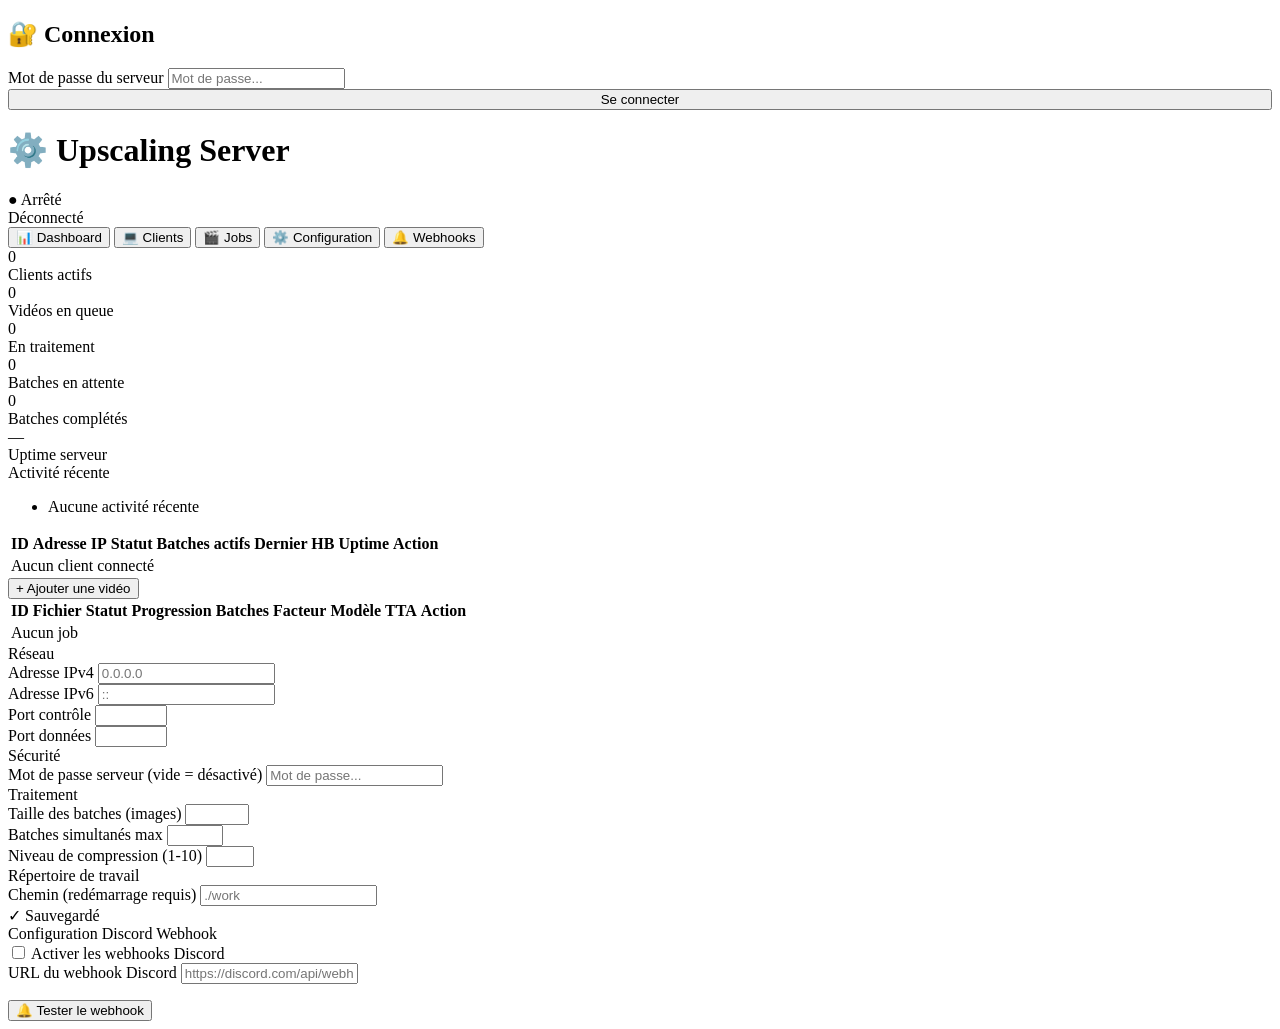
==== server/web/static/index.html @ 21bae4f7 "feat: add web UI for Upscaling Server with dynamic tabs, authentication, and WebSocket integration -" ====
<!DOCTYPE html>
<html lang="fr">
<head>
  <meta charset="UTF-8">
  <meta name="viewport" content="width=device-width, initial-scale=1.0">
  <title>Serveur Upscaling — Web UI</title>
  <link rel="stylesheet" href="/static/style.css">
</head>
<body>

<!-- ── LOGIN OVERLAY ── -->
<div id="login-overlay">
  <div class="login-card">
    <h2>🔐 Connexion</h2>
    <div class="form-group">
      <label for="login-password">Mot de passe du serveur</label>
      <input type="password" id="login-password" placeholder="Mot de passe..." autocomplete="current-password">
    </div>
    <div id="login-error" style="color:var(--danger);font-size:13px;margin-bottom:12px;display:none;"></div>
    <button class="btn btn-primary" style="width:100%" onclick="doLogin()">Se connecter</button>
  </div>
</div>

<!-- ── HEADER ── -->
<header>
  <h1>⚙️ Upscaling Server</h1>
  <span id="server-status-badge" class="stopped">● Arrêté</span>
  <div id="ws-status">
    <div class="ws-dot" id="ws-dot"></div>
    <span id="ws-label">Déconnecté</span>
  </div>
</header>

<!-- ── TABS BAR ── -->
<nav class="tabs-bar">
  <button class="tab-btn active" onclick="switchTab('dashboard', this)">📊 Dashboard</button>
  <button class="tab-btn" onclick="switchTab('clients', this)">💻 Clients</button>
  <button class="tab-btn" onclick="switchTab('jobs', this)">🎬 Jobs</button>
  <button class="tab-btn" onclick="switchTab('config', this)">⚙️ Configuration</button>
  <button class="tab-btn" onclick="switchTab('webhooks', this)">🔔 Webhooks</button>
</nav>

<!-- ════════════════════════════════════════════
     TAB: DASHBOARD
════════════════════════════════════════════ -->
<div id="tab-dashboard" class="tab-panel active">
  <div class="stat-grid">
    <div class="stat-card">
      <div class="stat-value" id="stat-clients">0</div>
      <div class="stat-label">Clients actifs</div>
    </div>
    <div class="stat-card">
      <div class="stat-value" id="stat-queued">0</div>
      <div class="stat-label">Vidéos en queue</div>
    </div>
    <div class="stat-card">
      <div class="stat-value" id="stat-processing">0</div>
      <div class="stat-label">En traitement</div>
    </div>
    <div class="stat-card">
      <div class="stat-value" id="stat-batches-pending">0</div>
      <div class="stat-label">Batches en attente</div>
    </div>
    <div class="stat-card">
      <div class="stat-value" id="stat-batches-done">0</div>
      <div class="stat-label">Batches complétés</div>
    </div>
    <div class="stat-card">
      <div class="stat-value" id="stat-uptime">—</div>
      <div class="stat-label">Uptime serveur</div>
    </div>
  </div>

  <div class="card">
    <div class="card-title">Activité récente</div>
    <ul class="activity-list" id="activity-list">
      <li><span style="color:var(--text2)">Aucune activité récente</span></li>
    </ul>
  </div>
</div>

<!-- ════════════════════════════════════════════
     TAB: CLIENTS
════════════════════════════════════════════ -->
<div id="tab-clients" class="tab-panel">
  <div class="card">
    <div class="table-wrap">
      <table id="clients-table">
        <thead>
          <tr>
            <th>ID</th>
            <th>Adresse IP</th>
            <th>Statut</th>
            <th>Batches actifs</th>
            <th>Dernier HB</th>
            <th>Uptime</th>
            <th>Action</th>
          </tr>
        </thead>
        <tbody id="clients-tbody">
          <tr><td colspan="7" class="no-data">Aucun client connecté</td></tr>
        </tbody>
      </table>
    </div>
  </div>
</div>

<!-- ════════════════════════════════════════════
     TAB: JOBS
════════════════════════════════════════════ -->
<div id="tab-jobs" class="tab-panel">
  <div class="toolbar">
    <button class="btn btn-primary" onclick="showAddJobModal()">+ Ajouter une vidéo</button>
  </div>

  <div class="card">
    <div class="table-wrap">
      <table id="jobs-table">
        <thead>
          <tr>
            <th>ID</th>
            <th>Fichier</th>
            <th>Statut</th>
            <th>Progression</th>
            <th>Batches</th>
            <th>Facteur</th>
            <th>Modèle</th>
            <th>TTA</th>
            <th>Action</th>
          </tr>
        </thead>
        <tbody id="jobs-tbody">
          <tr><td colspan="9" class="no-data">Aucun job</td></tr>
        </tbody>
      </table>
    </div>
  </div>
</div>

<!-- ════════════════════════════════════════════
     TAB: CONFIGURATION
════════════════════════════════════════════ -->
<div id="tab-config" class="tab-panel">
  <div class="card">
    <div class="card-title">Réseau</div>
    <div class="form-row">
      <div class="form-group">
        <label>Adresse IPv4</label>
        <input type="text" id="cfg-ipv4" placeholder="0.0.0.0" oninput="scheduleConfigSave()">
      </div>
      <div class="form-group">
        <label>Adresse IPv6</label>
        <input type="text" id="cfg-ipv6" placeholder="::" oninput="scheduleConfigSave()">
      </div>
      <div class="form-group">
        <label>Port contrôle</label>
        <input type="number" id="cfg-port" min="1024" max="65535" oninput="scheduleConfigSave()">
      </div>
      <div class="form-group">
        <label>Port données</label>
        <input type="number" id="cfg-data-port" min="1024" max="65535" oninput="scheduleConfigSave()">
      </div>
    </div>
  </div>

  <div class="card">
    <div class="card-title">Sécurité</div>
    <div class="form-group">
      <label>Mot de passe serveur (vide = désactivé)</label>
      <input type="password" id="cfg-password" placeholder="Mot de passe..." oninput="scheduleConfigSave()">
    </div>
  </div>

  <div class="card">
    <div class="card-title">Traitement</div>
    <div class="form-row">
      <div class="form-group">
        <label>Taille des batches (images)</label>
        <input type="number" id="cfg-batch-size" min="10" max="1000" oninput="scheduleConfigSave()">
      </div>
      <div class="form-group">
        <label>Batches simultanés max</label>
        <input type="number" id="cfg-max-batches" min="1" max="999" oninput="scheduleConfigSave()">
      </div>
      <div class="form-group">
        <label>Niveau de compression (1-10)</label>
        <input type="number" id="cfg-compression" min="1" max="10" oninput="scheduleConfigSave()">
      </div>
    </div>
  </div>

  <div class="card">
    <div class="card-title">Répertoire de travail</div>
    <div class="form-group">
      <label>Chemin (redémarrage requis)</label>
      <input type="text" id="cfg-work-dir" placeholder="./work" oninput="scheduleConfigSave()">
    </div>
  </div>

  <span class="save-indicator" id="save-indicator">✓ Sauvegardé</span>
</div>

<!-- ════════════════════════════════════════════
     TAB: WEBHOOKS
════════════════════════════════════════════ -->
<div id="tab-webhooks" class="tab-panel">
  <div class="card">
    <div class="card-title">Configuration Discord Webhook</div>
    <div class="form-group">
      <label class="checkbox-group">
        <input type="checkbox" id="wh-enabled" onchange="scheduleWebhookSave()">
        Activer les webhooks Discord
      </label>
    </div>
    <div class="form-group">
      <label>URL du webhook Discord</label>
      <input type="url" id="wh-url" placeholder="https://discord.com/api/webhooks/..." oninput="scheduleWebhookSave()">
    </div>
    <div style="margin-top:16px">
      <button class="btn btn-secondary" onclick="testWebhook()">🔔 Tester le webhook</button>
      <span id="wh-test-result" style="margin-left:12px;font-size:13px;"></span>
    </div>
  </div>
</div>

<!-- ════════════════════════════════════════════
     MODAL: AJOUTER JOB
════════════════════════════════════════════ -->
<div id="add-job-modal" style="display:none" class="modal-backdrop">
  <div class="modal">
    <h3>🎬 Ajouter une vidéo</h3>
    <div class="form-group">
      <label>Chemin du fichier vidéo (sur le serveur)</label>
      <input type="text" id="job-path" placeholder="/chemin/vers/video.mp4">
    </div>
    <div class="form-row">
      <div class="form-group">
        <label>Engine</label>
        <select id="job-engine" onchange="updateJobModels()">
          <option value="realesrgan">Real-ESRGAN</option>
          <option value="realcugan">Real-CUGAN</option>
        </select>
      </div>
      <div class="form-group">
        <label>Facteur d'upscaling</label>
        <select id="job-scale">
          <option value="2">x2</option>
          <option value="3">x3</option>
          <option value="4" selected>x4</option>
        </select>
      </div>
    </div>
    <div class="form-group">
      <label>Modèle</label>
      <select id="job-model">
        <option value="realesr-animevideov3">realesr-animevideov3 (recommandé)</option>
        <option value="realesrgan-x4plus-anime">realesrgan-x4plus-anime</option>
        <option value="realesrgan-x4plus">realesrgan-x4plus</option>
      </select>
    </div>
    <div class="form-group" id="job-denoise-group" style="display:none">
      <label>Niveau de débruitage (Real-CUGAN)</label>
      <select id="job-denoise">
        <option value="-1">-1 (conservatif)</option>
        <option value="0">0 (désactivé)</option>
        <option value="1">1</option>
        <option value="2">2</option>
        <option value="3">3</option>
      </select>
    </div>
    <div class="form-group">
      <label class="checkbox-group">
        <input type="checkbox" id="job-tta">
        Mode TTA (meilleure qualité, plus lent)
      </label>
    </div>
    <div id="job-error" style="color:var(--danger);font-size:13px;margin-bottom:8px;display:none;"></div>
    <div class="modal-footer">
      <button class="btn btn-secondary" onclick="closeJobModal()">Annuler</button>
      <button class="btn btn-primary" onclick="submitJob()">Ajouter</button>
    </div>
  </div>
</div>

<script src="/static/app.js"></script>
</body>
</html>
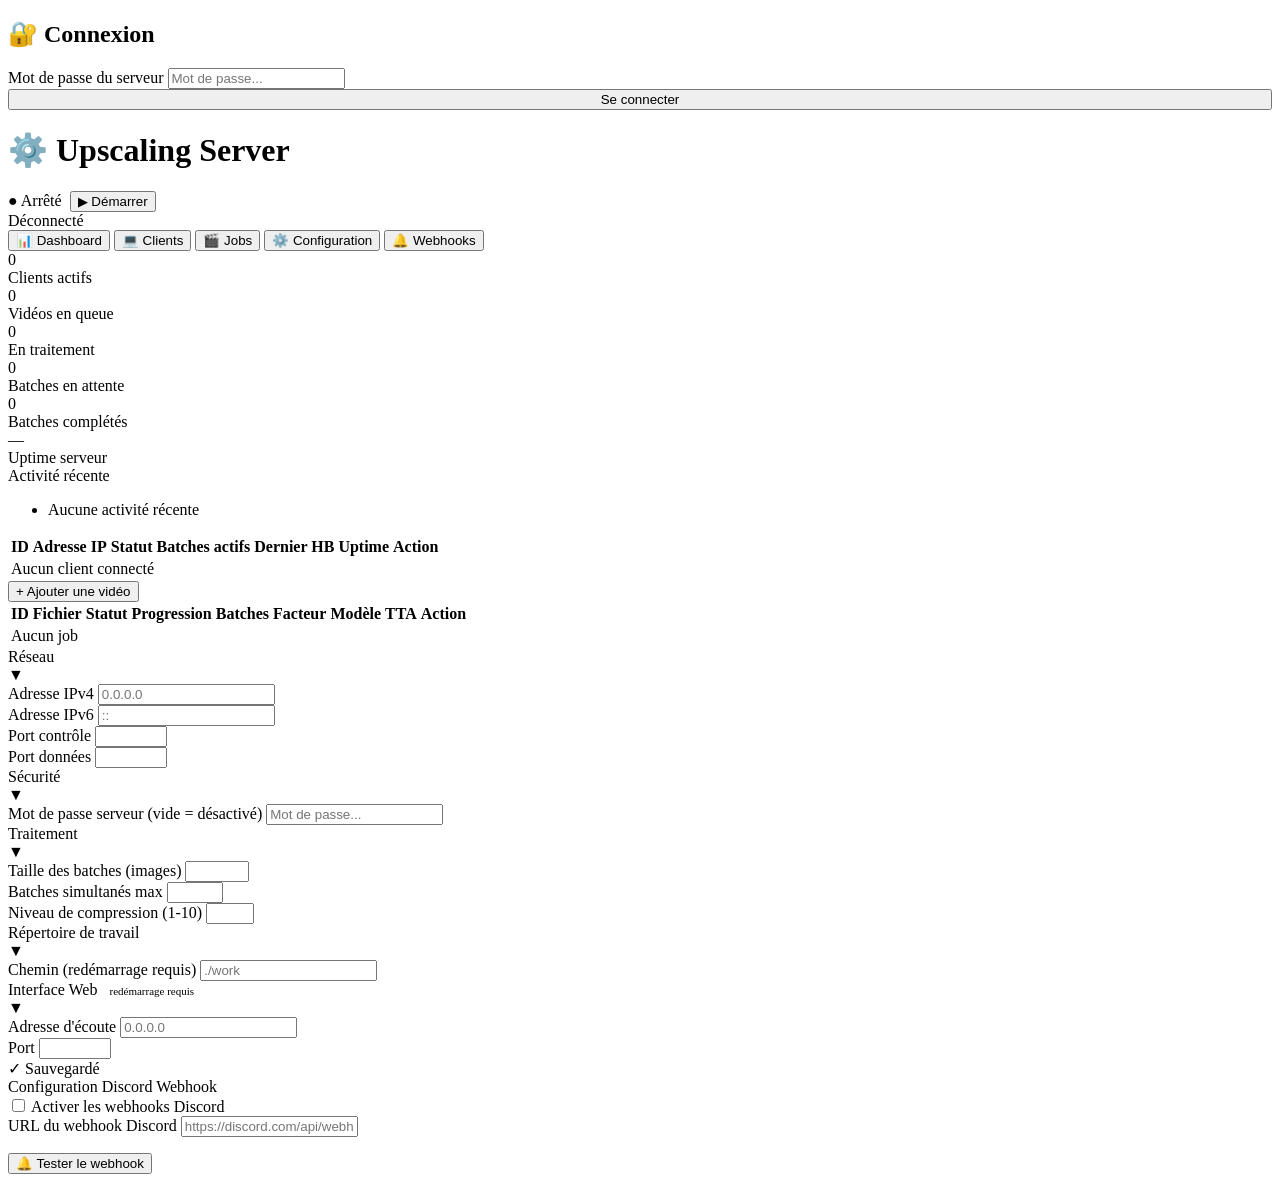
==== commit c1283cfe: "feat: add web UI configuration options and improve server control - Added web host and port configur" ====
--- a/server/web/static/index.html
+++ b/server/web/static/index.html
@@ -25,6 +25,7 @@
 <header>
   <h1>⚙️ Upscaling Server</h1>
   <span id="server-status-badge" class="stopped">● Arrêté</span>
+  <button id="server-power-btn" class="btn btn-primary btn-sm" onclick="toggleServerPower()" style="margin-left:4px">▶ Démarrer</button>
   <div id="ws-status">
     <div class="ws-dot" id="ws-dot"></div>
     <span id="ws-label">Déconnecté</span>
@@ -141,59 +142,102 @@
      TAB: CONFIGURATION
 ════════════════════════════════════════════ -->
 <div id="tab-config" class="tab-panel">
-  <div class="card">
-    <div class="card-title">Réseau</div>
-    <div class="form-row">
+
+  <div class="card collapsible" id="cfg-card-network">
+    <div class="card-header" onclick="toggleSection('cfg-card-network')">
+      <div class="card-title">Réseau</div>
+      <span class="card-arrow">▼</span>
+    </div>
+    <div class="card-body">
+      <div class="form-row">
+        <div class="form-group">
+          <label>Adresse IPv4</label>
+          <input type="text" id="cfg-ipv4" placeholder="0.0.0.0" oninput="scheduleConfigSave()">
+        </div>
+        <div class="form-group">
+          <label>Adresse IPv6</label>
+          <input type="text" id="cfg-ipv6" placeholder="::" oninput="scheduleConfigSave()">
+        </div>
+        <div class="form-group">
+          <label>Port contrôle</label>
+          <input type="number" id="cfg-port" min="1024" max="65535" oninput="scheduleConfigSave()">
+        </div>
+        <div class="form-group">
+          <label>Port données</label>
+          <input type="number" id="cfg-data-port" min="1024" max="65535" oninput="scheduleConfigSave()">
+        </div>
+      </div>
+    </div>
+  </div>
+
+  <div class="card collapsible" id="cfg-card-security">
+    <div class="card-header" onclick="toggleSection('cfg-card-security')">
+      <div class="card-title">Sécurité</div>
+      <span class="card-arrow">▼</span>
+    </div>
+    <div class="card-body">
       <div class="form-group">
-        <label>Adresse IPv4</label>
-        <input type="text" id="cfg-ipv4" placeholder="0.0.0.0" oninput="scheduleConfigSave()">
-      </div>
+        <label>Mot de passe serveur (vide = désactivé)</label>
+        <input type="password" id="cfg-password" placeholder="Mot de passe..." oninput="scheduleConfigSave()">
+      </div>
+    </div>
+  </div>
+
+  <div class="card collapsible" id="cfg-card-processing">
+    <div class="card-header" onclick="toggleSection('cfg-card-processing')">
+      <div class="card-title">Traitement</div>
+      <span class="card-arrow">▼</span>
+    </div>
+    <div class="card-body">
+      <div class="form-row">
+        <div class="form-group">
+          <label>Taille des batches (images)</label>
+          <input type="number" id="cfg-batch-size" min="10" max="1000" oninput="scheduleConfigSave()">
+        </div>
+        <div class="form-group">
+          <label>Batches simultanés max</label>
+          <input type="number" id="cfg-max-batches" min="1" max="999" oninput="scheduleConfigSave()">
+        </div>
+        <div class="form-group">
+          <label>Niveau de compression (1-10)</label>
+          <input type="number" id="cfg-compression" min="1" max="10" oninput="scheduleConfigSave()">
+        </div>
+      </div>
+    </div>
+  </div>
+
+  <div class="card collapsible" id="cfg-card-workdir">
+    <div class="card-header" onclick="toggleSection('cfg-card-workdir')">
+      <div class="card-title">Répertoire de travail</div>
+      <span class="card-arrow">▼</span>
+    </div>
+    <div class="card-body">
       <div class="form-group">
-        <label>Adresse IPv6</label>
-        <input type="text" id="cfg-ipv6" placeholder="::" oninput="scheduleConfigSave()">
-      </div>
-      <div class="form-group">
-        <label>Port contrôle</label>
-        <input type="number" id="cfg-port" min="1024" max="65535" oninput="scheduleConfigSave()">
-      </div>
-      <div class="form-group">
-        <label>Port données</label>
-        <input type="number" id="cfg-data-port" min="1024" max="65535" oninput="scheduleConfigSave()">
-      </div>
-    </div>
-  </div>
-
-  <div class="card">
-    <div class="card-title">Sécurité</div>
-    <div class="form-group">
-      <label>Mot de passe serveur (vide = désactivé)</label>
-      <input type="password" id="cfg-password" placeholder="Mot de passe..." oninput="scheduleConfigSave()">
-    </div>
-  </div>
-
-  <div class="card">
-    <div class="card-title">Traitement</div>
-    <div class="form-row">
-      <div class="form-group">
-        <label>Taille des batches (images)</label>
-        <input type="number" id="cfg-batch-size" min="10" max="1000" oninput="scheduleConfigSave()">
-      </div>
-      <div class="form-group">
-        <label>Batches simultanés max</label>
-        <input type="number" id="cfg-max-batches" min="1" max="999" oninput="scheduleConfigSave()">
-      </div>
-      <div class="form-group">
-        <label>Niveau de compression (1-10)</label>
-        <input type="number" id="cfg-compression" min="1" max="10" oninput="scheduleConfigSave()">
-      </div>
-    </div>
-  </div>
-
-  <div class="card">
-    <div class="card-title">Répertoire de travail</div>
-    <div class="form-group">
-      <label>Chemin (redémarrage requis)</label>
-      <input type="text" id="cfg-work-dir" placeholder="./work" oninput="scheduleConfigSave()">
+        <label>Chemin (redémarrage requis)</label>
+        <input type="text" id="cfg-work-dir" placeholder="./work" oninput="scheduleConfigSave()">
+      </div>
+    </div>
+  </div>
+
+  <div class="card collapsible" id="cfg-card-webui">
+    <div class="card-header" onclick="toggleSection('cfg-card-webui')">
+      <div class="card-title">
+        Interface Web
+        <span style="color:var(--warning);font-size:11px;font-weight:normal;margin-left:8px;text-transform:none;letter-spacing:0">redémarrage requis</span>
+      </div>
+      <span class="card-arrow">▼</span>
+    </div>
+    <div class="card-body">
+      <div class="form-row">
+        <div class="form-group">
+          <label>Adresse d'écoute</label>
+          <input type="text" id="cfg-web-host" placeholder="0.0.0.0" oninput="scheduleConfigSave()">
+        </div>
+        <div class="form-group">
+          <label>Port</label>
+          <input type="number" id="cfg-web-port" min="1024" max="65535" oninput="scheduleConfigSave()">
+        </div>
+      </div>
     </div>
   </div>
 
@@ -229,10 +273,38 @@
 <div id="add-job-modal" style="display:none" class="modal-backdrop">
   <div class="modal">
     <h3>🎬 Ajouter une vidéo</h3>
-    <div class="form-group">
+
+    <!-- Mode toggle -->
+    <div class="form-group">
+      <label>Mode d'ajout</label>
+      <div class="mode-toggle">
+        <label class="mode-option">
+          <input type="radio" name="job-mode" value="upload" checked>
+          ⬆️ Upload depuis mon PC
+        </label>
+        <label class="mode-option">
+          <input type="radio" name="job-mode" value="path">
+          📂 Chemin serveur
+        </label>
+      </div>
+    </div>
+
+    <!-- Section upload -->
+    <div class="form-group" id="job-upload-section">
+      <label>Fichier vidéo</label>
+      <input type="file" id="job-file" accept="video/*">
+      <div class="upload-progress-wrap" id="job-upload-progress" style="display:none">
+        <progress id="job-progress-bar" value="0" max="100"></progress>
+        <span id="job-progress-label" style="font-size:12px;color:var(--text2);white-space:nowrap">0%</span>
+      </div>
+    </div>
+
+    <!-- Section chemin serveur -->
+    <div class="form-group" id="job-path-section" style="display:none">
       <label>Chemin du fichier vidéo (sur le serveur)</label>
       <input type="text" id="job-path" placeholder="/chemin/vers/video.mp4">
     </div>
+
     <div class="form-row">
       <div class="form-group">
         <label>Engine</label>
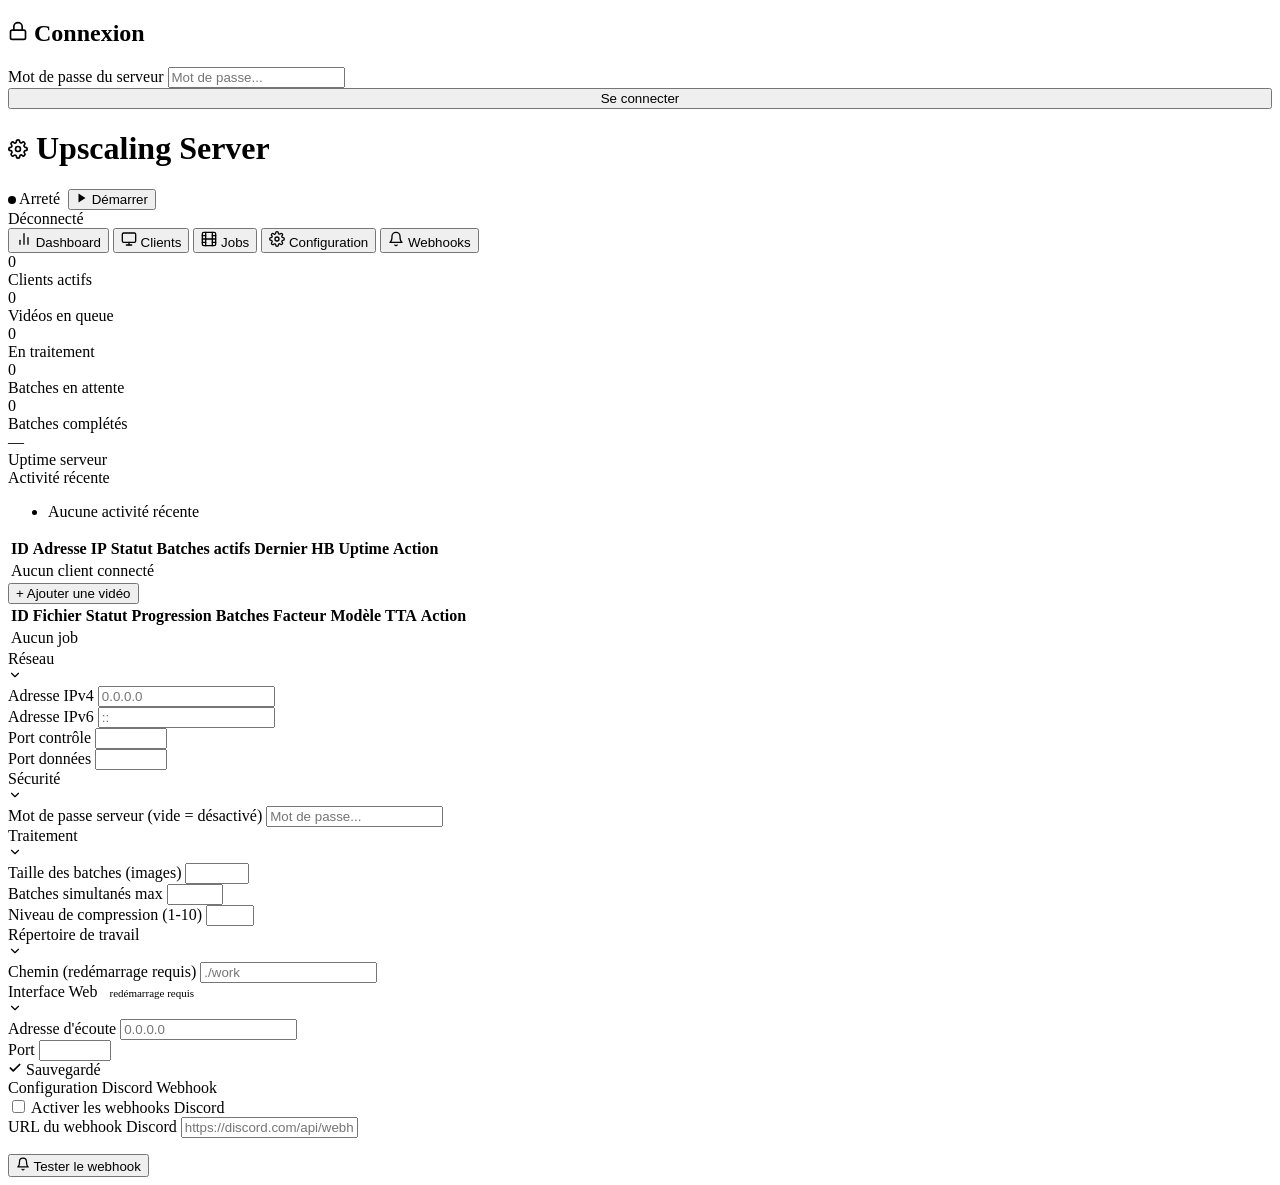
==== commit 82209cff: "feat: implement glassmorphism design for UI components - Updated color variables for dark and light " ====
--- a/server/web/static/index.html
+++ b/server/web/static/index.html
@@ -11,7 +11,7 @@
 <!-- ── LOGIN OVERLAY ── -->
 <div id="login-overlay">
   <div class="login-card">
-    <h2>🔐 Connexion</h2>
+    <h2><svg class="icon" width="20" height="20" viewBox="0 0 24 24" fill="none" stroke="currentColor" stroke-width="2" stroke-linecap="round" stroke-linejoin="round"><rect x="3" y="11" width="18" height="11" rx="2" ry="2"/><path d="M7 11V7a5 5 0 0 1 10 0v4"/></svg> Connexion</h2>
     <div class="form-group">
       <label for="login-password">Mot de passe du serveur</label>
       <input type="password" id="login-password" placeholder="Mot de passe..." autocomplete="current-password">
@@ -23,22 +23,22 @@
 
 <!-- ── HEADER ── -->
 <header>
-  <h1>⚙️ Upscaling Server</h1>
-  <span id="server-status-badge" class="stopped">● Arrêté</span>
-  <button id="server-power-btn" class="btn btn-primary btn-sm" onclick="toggleServerPower()" style="margin-left:4px">▶ Démarrer</button>
+  <h1><svg class="icon" width="20" height="20" viewBox="0 0 24 24" fill="none" stroke="currentColor" stroke-width="2" stroke-linecap="round" stroke-linejoin="round"><circle cx="12" cy="12" r="3"/><path d="M19.4 15a1.65 1.65 0 0 0 .33 1.82l.06.06a2 2 0 0 1-2.83 2.83l-.06-.06a1.65 1.65 0 0 0-1.82-.33 1.65 1.65 0 0 0-1 1.51V21a2 2 0 0 1-4 0v-.09A1.65 1.65 0 0 0 9 19.4a1.65 1.65 0 0 0-1.82.33l-.06.06a2 2 0 0 1-2.83-2.83l.06-.06A1.65 1.65 0 0 0 4.68 15a1.65 1.65 0 0 0-1.51-1H3a2 2 0 0 1 0-4h.09A1.65 1.65 0 0 0 4.6 9a1.65 1.65 0 0 0-.33-1.82l-.06-.06a2 2 0 0 1 2.83-2.83l.06.06A1.65 1.65 0 0 0 9 4.68a1.65 1.65 0 0 0 1-1.51V3a2 2 0 0 1 4 0v.09a1.65 1.65 0 0 0 1 1.51 1.65 1.65 0 0 0 1.82-.33l.06-.06a2 2 0 0 1 2.83 2.83l-.06.06A1.65 1.65 0 0 0 19.4 9a1.65 1.65 0 0 0 1.51 1H21a2 2 0 0 1 0 4h-.09a1.65 1.65 0 0 0-1.51 1z"/></svg> Upscaling Server</h1>
+  <span id="server-status-badge" class="stopped"><svg class="icon" width="8" height="8" viewBox="0 0 8 8"><circle cx="4" cy="4" r="4" fill="currentColor"/></svg> Arret&eacute;</span>
+  <button id="server-power-btn" class="btn btn-primary btn-sm" onclick="toggleServerPower()" style="margin-left:4px"><svg class="icon" width="12" height="12" viewBox="0 0 24 24" fill="currentColor" stroke="none"><polygon points="5 3 19 12 5 21 5 3"/></svg> D&eacute;marrer</button>
   <div id="ws-status">
     <div class="ws-dot" id="ws-dot"></div>
-    <span id="ws-label">Déconnecté</span>
+    <span id="ws-label">D&eacute;connect&eacute;</span>
   </div>
 </header>
 
 <!-- ── TABS BAR ── -->
 <nav class="tabs-bar">
-  <button class="tab-btn active" onclick="switchTab('dashboard', this)">📊 Dashboard</button>
-  <button class="tab-btn" onclick="switchTab('clients', this)">💻 Clients</button>
-  <button class="tab-btn" onclick="switchTab('jobs', this)">🎬 Jobs</button>
-  <button class="tab-btn" onclick="switchTab('config', this)">⚙️ Configuration</button>
-  <button class="tab-btn" onclick="switchTab('webhooks', this)">🔔 Webhooks</button>
+  <button class="tab-btn active" onclick="switchTab('dashboard', this)"><svg class="icon" width="16" height="16" viewBox="0 0 24 24" fill="none" stroke="currentColor" stroke-width="2" stroke-linecap="round" stroke-linejoin="round"><line x1="18" y1="20" x2="18" y2="10"/><line x1="12" y1="20" x2="12" y2="4"/><line x1="6" y1="20" x2="6" y2="14"/></svg> Dashboard</button>
+  <button class="tab-btn" onclick="switchTab('clients', this)"><svg class="icon" width="16" height="16" viewBox="0 0 24 24" fill="none" stroke="currentColor" stroke-width="2" stroke-linecap="round" stroke-linejoin="round"><rect x="2" y="3" width="20" height="14" rx="2" ry="2"/><line x1="8" y1="21" x2="16" y2="21"/><line x1="12" y1="17" x2="12" y2="21"/></svg> Clients</button>
+  <button class="tab-btn" onclick="switchTab('jobs', this)"><svg class="icon" width="16" height="16" viewBox="0 0 24 24" fill="none" stroke="currentColor" stroke-width="2" stroke-linecap="round" stroke-linejoin="round"><rect x="2" y="2" width="20" height="20" rx="2.18" ry="2.18"/><line x1="7" y1="2" x2="7" y2="22"/><line x1="17" y1="2" x2="17" y2="22"/><line x1="2" y1="12" x2="22" y2="12"/><line x1="2" y1="7" x2="7" y2="7"/><line x1="2" y1="17" x2="7" y2="17"/><line x1="17" y1="7" x2="22" y2="7"/><line x1="17" y1="17" x2="22" y2="17"/></svg> Jobs</button>
+  <button class="tab-btn" onclick="switchTab('config', this)"><svg class="icon" width="16" height="16" viewBox="0 0 24 24" fill="none" stroke="currentColor" stroke-width="2" stroke-linecap="round" stroke-linejoin="round"><circle cx="12" cy="12" r="3"/><path d="M19.4 15a1.65 1.65 0 0 0 .33 1.82l.06.06a2 2 0 0 1-2.83 2.83l-.06-.06a1.65 1.65 0 0 0-1.82-.33 1.65 1.65 0 0 0-1 1.51V21a2 2 0 0 1-4 0v-.09A1.65 1.65 0 0 0 9 19.4a1.65 1.65 0 0 0-1.82.33l-.06.06a2 2 0 0 1-2.83-2.83l.06-.06A1.65 1.65 0 0 0 4.68 15a1.65 1.65 0 0 0-1.51-1H3a2 2 0 0 1 0-4h.09A1.65 1.65 0 0 0 4.6 9a1.65 1.65 0 0 0-.33-1.82l-.06-.06a2 2 0 0 1 2.83-2.83l.06.06A1.65 1.65 0 0 0 9 4.68a1.65 1.65 0 0 0 1-1.51V3a2 2 0 0 1 4 0v.09a1.65 1.65 0 0 0 1 1.51 1.65 1.65 0 0 0 1.82-.33l.06-.06a2 2 0 0 1 2.83 2.83l-.06.06A1.65 1.65 0 0 0 19.4 9a1.65 1.65 0 0 0 1.51 1H21a2 2 0 0 1 0 4h-.09a1.65 1.65 0 0 0-1.51 1z"/></svg> Configuration</button>
+  <button class="tab-btn" onclick="switchTab('webhooks', this)"><svg class="icon" width="16" height="16" viewBox="0 0 24 24" fill="none" stroke="currentColor" stroke-width="2" stroke-linecap="round" stroke-linejoin="round"><path d="M18 8A6 6 0 0 0 6 8c0 7-3 9-3 9h18s-3-2-3-9"/><path d="M13.73 21a2 2 0 0 1-3.46 0"/></svg> Webhooks</button>
 </nav>
 
 <!-- ════════════════════════════════════════════
@@ -52,7 +52,7 @@
     </div>
     <div class="stat-card">
       <div class="stat-value" id="stat-queued">0</div>
-      <div class="stat-label">Vidéos en queue</div>
+      <div class="stat-label">Vid&eacute;os en queue</div>
     </div>
     <div class="stat-card">
       <div class="stat-value" id="stat-processing">0</div>
@@ -64,18 +64,18 @@
     </div>
     <div class="stat-card">
       <div class="stat-value" id="stat-batches-done">0</div>
-      <div class="stat-label">Batches complétés</div>
-    </div>
-    <div class="stat-card">
-      <div class="stat-value" id="stat-uptime">—</div>
+      <div class="stat-label">Batches compl&eacute;t&eacute;s</div>
+    </div>
+    <div class="stat-card">
+      <div class="stat-value" id="stat-uptime">&mdash;</div>
       <div class="stat-label">Uptime serveur</div>
     </div>
   </div>
 
   <div class="card">
-    <div class="card-title">Activité récente</div>
+    <div class="card-title">Activit&eacute; r&eacute;cente</div>
     <ul class="activity-list" id="activity-list">
-      <li><span style="color:var(--text2)">Aucune activité récente</span></li>
+      <li><span style="color:var(--text2)">Aucune activit&eacute; r&eacute;cente</span></li>
     </ul>
   </div>
 </div>
@@ -99,7 +99,7 @@
           </tr>
         </thead>
         <tbody id="clients-tbody">
-          <tr><td colspan="7" class="no-data">Aucun client connecté</td></tr>
+          <tr><td colspan="7" class="no-data">Aucun client connect&eacute;</td></tr>
         </tbody>
       </table>
     </div>
@@ -111,7 +111,7 @@
 ════════════════════════════════════════════ -->
 <div id="tab-jobs" class="tab-panel">
   <div class="toolbar">
-    <button class="btn btn-primary" onclick="showAddJobModal()">+ Ajouter une vidéo</button>
+    <button class="btn btn-primary" onclick="showAddJobModal()">+ Ajouter une vid&eacute;o</button>
   </div>
 
   <div class="card">
@@ -125,7 +125,7 @@
             <th>Progression</th>
             <th>Batches</th>
             <th>Facteur</th>
-            <th>Modèle</th>
+            <th>Mod&egrave;le</th>
             <th>TTA</th>
             <th>Action</th>
           </tr>
@@ -145,8 +145,8 @@
 
   <div class="card collapsible" id="cfg-card-network">
     <div class="card-header" onclick="toggleSection('cfg-card-network')">
-      <div class="card-title">Réseau</div>
-      <span class="card-arrow">▼</span>
+      <div class="card-title">R&eacute;seau</div>
+      <span class="card-arrow"><svg class="icon icon-chevron" width="14" height="14" viewBox="0 0 24 24" fill="none" stroke="currentColor" stroke-width="2" stroke-linecap="round" stroke-linejoin="round"><polyline points="6 9 12 15 18 9"/></svg></span>
     </div>
     <div class="card-body">
       <div class="form-row">
@@ -159,11 +159,11 @@
           <input type="text" id="cfg-ipv6" placeholder="::" oninput="scheduleConfigSave()">
         </div>
         <div class="form-group">
-          <label>Port contrôle</label>
+          <label>Port contr&ocirc;le</label>
           <input type="number" id="cfg-port" min="1024" max="65535" oninput="scheduleConfigSave()">
         </div>
         <div class="form-group">
-          <label>Port données</label>
+          <label>Port donn&eacute;es</label>
           <input type="number" id="cfg-data-port" min="1024" max="65535" oninput="scheduleConfigSave()">
         </div>
       </div>
@@ -172,12 +172,12 @@
 
   <div class="card collapsible" id="cfg-card-security">
     <div class="card-header" onclick="toggleSection('cfg-card-security')">
-      <div class="card-title">Sécurité</div>
-      <span class="card-arrow">▼</span>
+      <div class="card-title">S&eacute;curit&eacute;</div>
+      <span class="card-arrow"><svg class="icon icon-chevron" width="14" height="14" viewBox="0 0 24 24" fill="none" stroke="currentColor" stroke-width="2" stroke-linecap="round" stroke-linejoin="round"><polyline points="6 9 12 15 18 9"/></svg></span>
     </div>
     <div class="card-body">
       <div class="form-group">
-        <label>Mot de passe serveur (vide = désactivé)</label>
+        <label>Mot de passe serveur (vide = d&eacute;sactiv&eacute;)</label>
         <input type="password" id="cfg-password" placeholder="Mot de passe..." oninput="scheduleConfigSave()">
       </div>
     </div>
@@ -186,7 +186,7 @@
   <div class="card collapsible" id="cfg-card-processing">
     <div class="card-header" onclick="toggleSection('cfg-card-processing')">
       <div class="card-title">Traitement</div>
-      <span class="card-arrow">▼</span>
+      <span class="card-arrow"><svg class="icon icon-chevron" width="14" height="14" viewBox="0 0 24 24" fill="none" stroke="currentColor" stroke-width="2" stroke-linecap="round" stroke-linejoin="round"><polyline points="6 9 12 15 18 9"/></svg></span>
     </div>
     <div class="card-body">
       <div class="form-row">
@@ -195,7 +195,7 @@
           <input type="number" id="cfg-batch-size" min="10" max="1000" oninput="scheduleConfigSave()">
         </div>
         <div class="form-group">
-          <label>Batches simultanés max</label>
+          <label>Batches simultan&eacute;s max</label>
           <input type="number" id="cfg-max-batches" min="1" max="999" oninput="scheduleConfigSave()">
         </div>
         <div class="form-group">
@@ -208,12 +208,12 @@
 
   <div class="card collapsible" id="cfg-card-workdir">
     <div class="card-header" onclick="toggleSection('cfg-card-workdir')">
-      <div class="card-title">Répertoire de travail</div>
-      <span class="card-arrow">▼</span>
+      <div class="card-title">R&eacute;pertoire de travail</div>
+      <span class="card-arrow"><svg class="icon icon-chevron" width="14" height="14" viewBox="0 0 24 24" fill="none" stroke="currentColor" stroke-width="2" stroke-linecap="round" stroke-linejoin="round"><polyline points="6 9 12 15 18 9"/></svg></span>
     </div>
     <div class="card-body">
       <div class="form-group">
-        <label>Chemin (redémarrage requis)</label>
+        <label>Chemin (red&eacute;marrage requis)</label>
         <input type="text" id="cfg-work-dir" placeholder="./work" oninput="scheduleConfigSave()">
       </div>
     </div>
@@ -223,14 +223,14 @@
     <div class="card-header" onclick="toggleSection('cfg-card-webui')">
       <div class="card-title">
         Interface Web
-        <span style="color:var(--warning);font-size:11px;font-weight:normal;margin-left:8px;text-transform:none;letter-spacing:0">redémarrage requis</span>
-      </div>
-      <span class="card-arrow">▼</span>
+        <span style="color:var(--warning);font-size:11px;font-weight:normal;margin-left:8px;text-transform:none;letter-spacing:0">red&eacute;marrage requis</span>
+      </div>
+      <span class="card-arrow"><svg class="icon icon-chevron" width="14" height="14" viewBox="0 0 24 24" fill="none" stroke="currentColor" stroke-width="2" stroke-linecap="round" stroke-linejoin="round"><polyline points="6 9 12 15 18 9"/></svg></span>
     </div>
     <div class="card-body">
       <div class="form-row">
         <div class="form-group">
-          <label>Adresse d'écoute</label>
+          <label>Adresse d'&eacute;coute</label>
           <input type="text" id="cfg-web-host" placeholder="0.0.0.0" oninput="scheduleConfigSave()">
         </div>
         <div class="form-group">
@@ -241,7 +241,7 @@
     </div>
   </div>
 
-  <span class="save-indicator" id="save-indicator">✓ Sauvegardé</span>
+  <span class="save-indicator" id="save-indicator"><svg class="icon" width="14" height="14" viewBox="0 0 24 24" fill="none" stroke="currentColor" stroke-width="3" stroke-linecap="round" stroke-linejoin="round"><polyline points="20 6 9 17 4 12"/></svg> Sauvegard&eacute;</span>
 </div>
 
 <!-- ════════════════════════════════════════════
@@ -261,7 +261,7 @@
       <input type="url" id="wh-url" placeholder="https://discord.com/api/webhooks/..." oninput="scheduleWebhookSave()">
     </div>
     <div style="margin-top:16px">
-      <button class="btn btn-secondary" onclick="testWebhook()">🔔 Tester le webhook</button>
+      <button class="btn btn-secondary" onclick="testWebhook()"><svg class="icon" width="14" height="14" viewBox="0 0 24 24" fill="none" stroke="currentColor" stroke-width="2" stroke-linecap="round" stroke-linejoin="round"><path d="M18 8A6 6 0 0 0 6 8c0 7-3 9-3 9h18s-3-2-3-9"/><path d="M13.73 21a2 2 0 0 1-3.46 0"/></svg> Tester le webhook</button>
       <span id="wh-test-result" style="margin-left:12px;font-size:13px;"></span>
     </div>
   </div>
@@ -272,7 +272,7 @@
 ════════════════════════════════════════════ -->
 <div id="add-job-modal" style="display:none" class="modal-backdrop">
   <div class="modal">
-    <h3>🎬 Ajouter une vidéo</h3>
+    <h3><svg class="icon" width="20" height="20" viewBox="0 0 24 24" fill="none" stroke="currentColor" stroke-width="2" stroke-linecap="round" stroke-linejoin="round"><rect x="2" y="2" width="20" height="20" rx="2.18" ry="2.18"/><line x1="7" y1="2" x2="7" y2="22"/><line x1="17" y1="2" x2="17" y2="22"/><line x1="2" y1="12" x2="22" y2="12"/><line x1="2" y1="7" x2="7" y2="7"/><line x1="2" y1="17" x2="7" y2="17"/><line x1="17" y1="7" x2="22" y2="7"/><line x1="17" y1="17" x2="22" y2="17"/></svg> Ajouter une vid&eacute;o</h3>
 
     <!-- Mode toggle -->
     <div class="form-group">
@@ -280,18 +280,18 @@
       <div class="mode-toggle">
         <label class="mode-option">
           <input type="radio" name="job-mode" value="upload" checked>
-          ⬆️ Upload depuis mon PC
+          <svg class="icon" width="14" height="14" viewBox="0 0 24 24" fill="none" stroke="currentColor" stroke-width="2" stroke-linecap="round" stroke-linejoin="round"><polyline points="16 16 12 12 8 16"/><line x1="12" y1="12" x2="12" y2="21"/><path d="M20.39 18.39A5 5 0 0 0 18 9h-1.26A8 8 0 1 0 3 16.3"/></svg> Upload depuis mon PC
         </label>
         <label class="mode-option">
           <input type="radio" name="job-mode" value="path">
-          📂 Chemin serveur
+          <svg class="icon" width="14" height="14" viewBox="0 0 24 24" fill="none" stroke="currentColor" stroke-width="2" stroke-linecap="round" stroke-linejoin="round"><path d="M22 19a2 2 0 0 1-2 2H4a2 2 0 0 1-2-2V5a2 2 0 0 1 2-2h5l2 3h9a2 2 0 0 1 2 2z"/></svg> Chemin serveur
         </label>
       </div>
     </div>
 
     <!-- Section upload -->
     <div class="form-group" id="job-upload-section">
-      <label>Fichier vidéo</label>
+      <label>Fichier vid&eacute;o</label>
       <input type="file" id="job-file" accept="video/*">
       <div class="upload-progress-wrap" id="job-upload-progress" style="display:none">
         <progress id="job-progress-bar" value="0" max="100"></progress>
@@ -301,7 +301,7 @@
 
     <!-- Section chemin serveur -->
     <div class="form-group" id="job-path-section" style="display:none">
-      <label>Chemin du fichier vidéo (sur le serveur)</label>
+      <label>Chemin du fichier vid&eacute;o (sur le serveur)</label>
       <input type="text" id="job-path" placeholder="/chemin/vers/video.mp4">
     </div>
 
@@ -323,18 +323,18 @@
       </div>
     </div>
     <div class="form-group">
-      <label>Modèle</label>
+      <label>Mod&egrave;le</label>
       <select id="job-model">
-        <option value="realesr-animevideov3">realesr-animevideov3 (recommandé)</option>
+        <option value="realesr-animevideov3">realesr-animevideov3 (recommand&eacute;)</option>
         <option value="realesrgan-x4plus-anime">realesrgan-x4plus-anime</option>
         <option value="realesrgan-x4plus">realesrgan-x4plus</option>
       </select>
     </div>
     <div class="form-group" id="job-denoise-group" style="display:none">
-      <label>Niveau de débruitage (Real-CUGAN)</label>
+      <label>Niveau de d&eacute;bruitage (Real-CUGAN)</label>
       <select id="job-denoise">
         <option value="-1">-1 (conservatif)</option>
-        <option value="0">0 (désactivé)</option>
+        <option value="0">0 (d&eacute;sactiv&eacute;)</option>
         <option value="1">1</option>
         <option value="2">2</option>
         <option value="3">3</option>
@@ -343,7 +343,7 @@
     <div class="form-group">
       <label class="checkbox-group">
         <input type="checkbox" id="job-tta">
-        Mode TTA (meilleure qualité, plus lent)
+        Mode TTA (meilleure qualit&eacute;, plus lent)
       </label>
     </div>
     <div id="job-error" style="color:var(--danger);font-size:13px;margin-bottom:8px;display:none;"></div>
